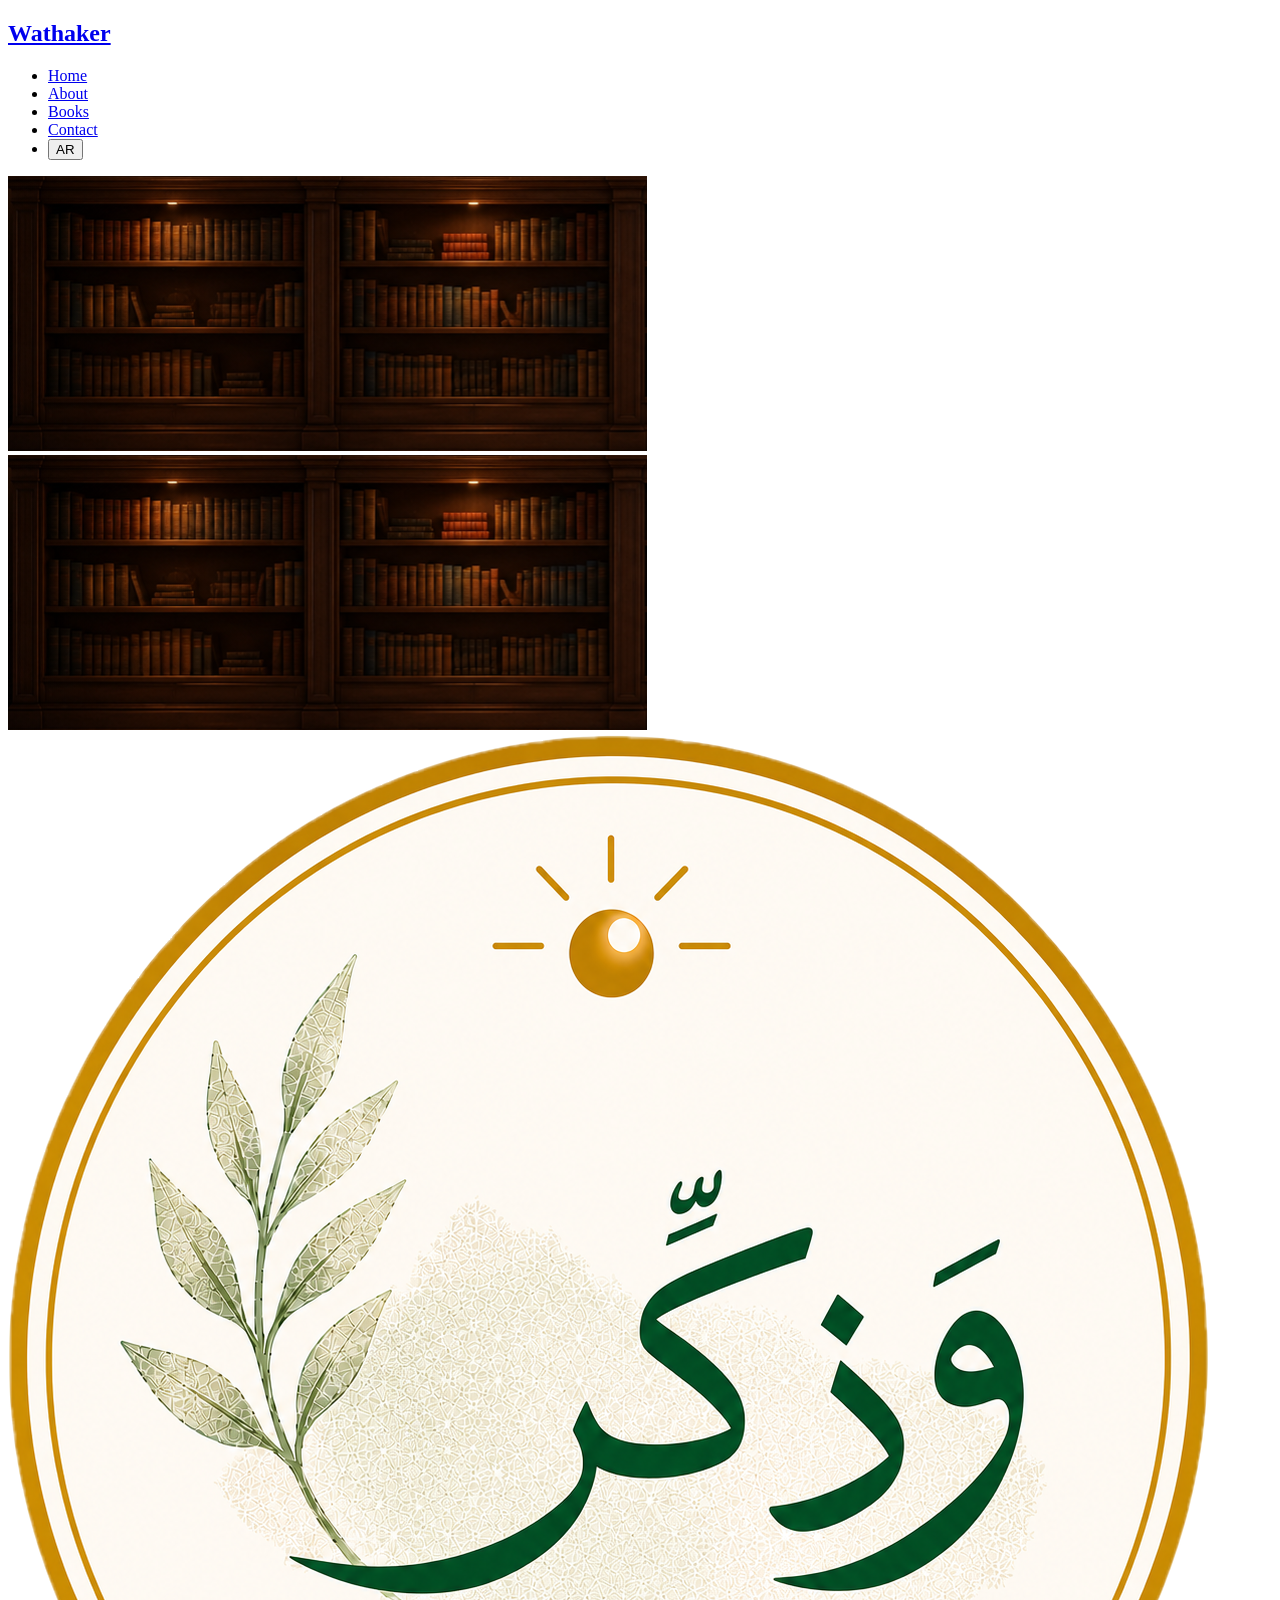
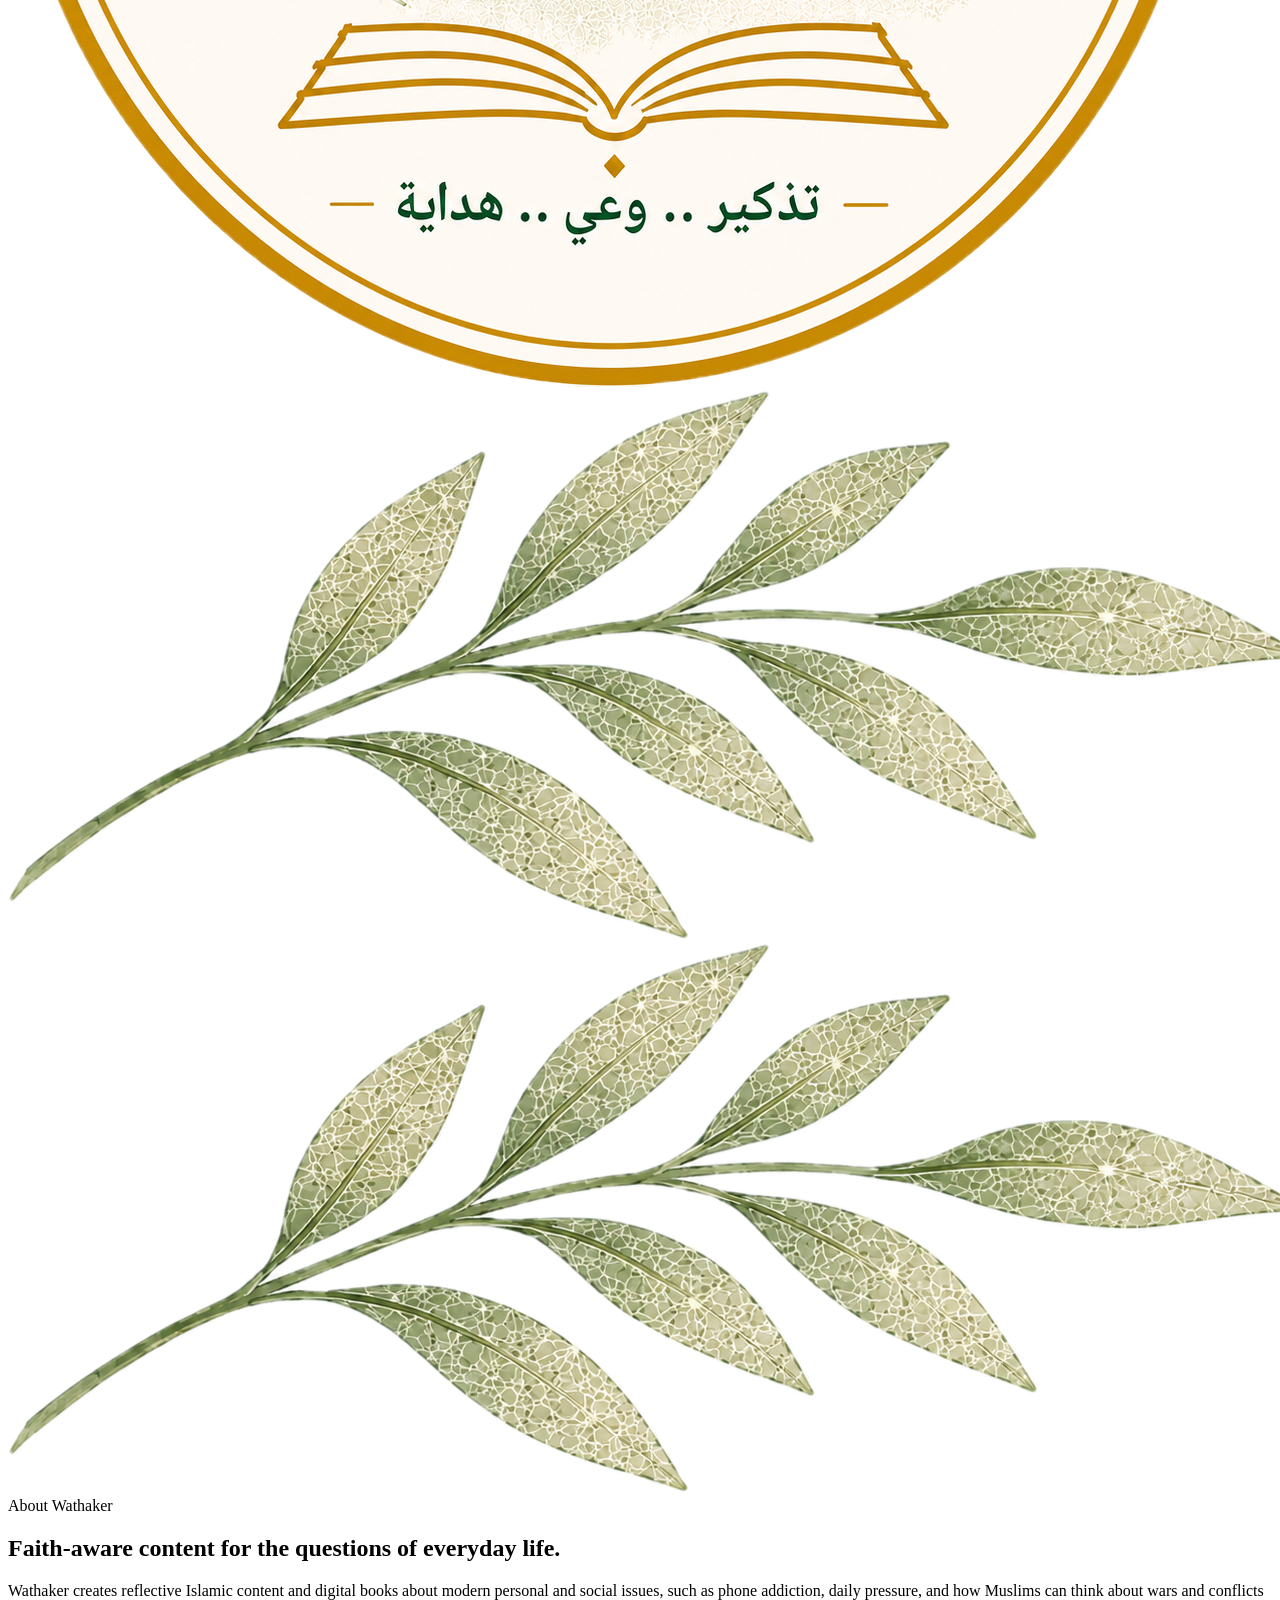
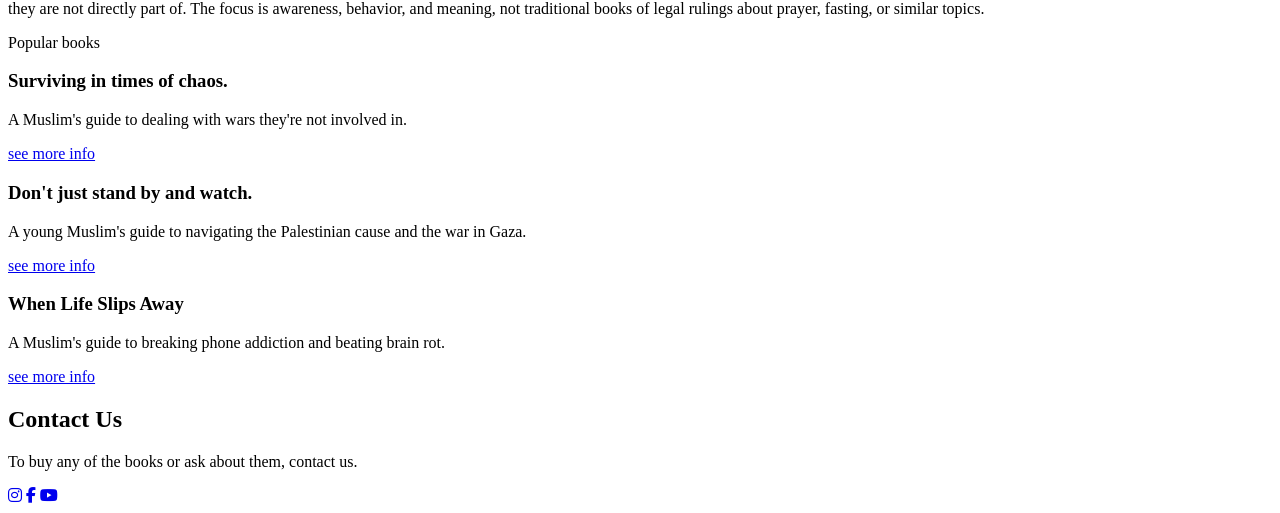
==== index.html @ 04c6cfa2 "Initial website upload" ====
<!doctype html>
<html lang="en">
  <head>
    <meta charset="UTF-8" />
    <meta name="viewport" content="width=device-width, initial-scale=1.0" />
    <link rel="icon" href="img/log.png" />
    <link
      rel="stylesheet"
      href="https://cdnjs.cloudflare.com/ajax/libs/font-awesome/6.5.2/css/all.min.css"
    />
    <link rel="stylesheet" href="main.css" />
    <title>Watheker</title>
  </head>
  <body>
    <header>
      <h2><a href="#home" class="logo">Wathaker</a></h2>
      <ul>
        <li><a href="#home" class="act" data-i18n="navHome">Home</a></li>
        <li><a href="#about" data-i18n="navAbout">About</a></li>
        <li><a href="#book" data-i18n="navBooks">Books</a></li>
        <li><a href="#contact" data-i18n="navContact">Contact</a></li>
        <li><button class="lang-toggle" type="button" data-language-toggle>AR</button></li>
      </ul>
    </header>
    <section class="main" id="home">
      <img src="img/book.png" id="book1" alt="" />
      <img src="img/book.png" id="book2" alt="" />
      <img src="img/log.png" id="logo" alt="" />
      <img src="img/olive1.png" id="top-olive" alt="" />
      <img src="img/olive1.png" id="bottom-olive" alt="" />
    </section>
    <main>
      <section id="about" class="about-section">
        <div class="about-heading">
          <span class="about-label" data-i18n="aboutLabel">About Wathaker</span>
          <h2 class="about-title" data-i18n="aboutTitle">
            Faith-aware content for the questions of everyday life.
          </h2>
        </div>

        <p class="about-text" data-i18n="aboutText">
          Wathaker creates reflective Islamic content and digital books about
          modern personal and social issues, such as phone addiction, daily
          pressure, and how Muslims can think about wars and conflicts they are
          not directly part of. The focus is awareness, behavior, and meaning,
          not traditional books of legal rulings about prayer, fasting, or
          similar topics.
        </p>
      </section>
    </main>
    <section class="book" id="book">
      <span class="small-title" data-i18n="popularBooks">Popular books</span>

      <div class="book-grid">
        <article class="book-card">
          <div>
            <h3 data-i18n="fetnahTitle">Surviving in times of chaos.</h3>
            <p data-i18n="fetnahDesc">
              A Muslim's guide to dealing with wars they're not involved in.
            </p>
            <p><a href="books_pages/fetnah.html" data-i18n="seeMore">see more info</a></p>
          </div>
        </article>

        <article class="book-card">
          <div>
            <h3 data-i18n="gazaTitle">Don't just stand by and watch.</h3>
            <p data-i18n="gazaDesc">
              A young Muslim's guide to navigating the Palestinian cause and the
              war in Gaza.
            </p>
            <p><a href="books_pages/gaza.html" data-i18n="seeMore">see more info</a></p>
          </div>
        </article>

        <article class="book-card">
          <div>
            <h3 data-i18n="brainrotTitle">When Life Slips Away</h3>
            <p data-i18n="brainrotDesc">
              A Muslim's guide to breaking phone addiction and beating brain
              rot.
            </p>
            <p><a href="books_pages/brainrot.html" data-i18n="seeMore">see more info</a></p>
          </div>
        </article>
      </div>
    </section>
    <section class="contact" id="contact">
      <article class="book-card contact-card">
        <div>
          <h2 data-i18n="contactTitle">Contact Us</h2>
          <p data-i18n="contactText">Have questions or feedback? We'd love to hear from you!</p>
        </div>

        <div class="social-links" aria-label="Social media links">
          <a href="https://www.instagram.com/wazaker_iman?utm_source=qr&igsh=ODM2MTJraXB1NGx4" aria-label="Instagram"><i class="fab fa-instagram"></i></a>
          <a href="https://www.facebook.com/wathaker.iman" aria-label="Facebook"><i class="fab fa-facebook-f"></i></a>
          <a href="https://youtube.com/@user-zz3hb2mn7e?si=3hh4Iv7lxDPbtGte" aria-label="YouTube"><i class="fab fa-youtube"></i></a>
        </div>
      </article>
    </section>
    <script src="i18n.js"></script>
    <script src="main.js"></script>
  </body>
</html>
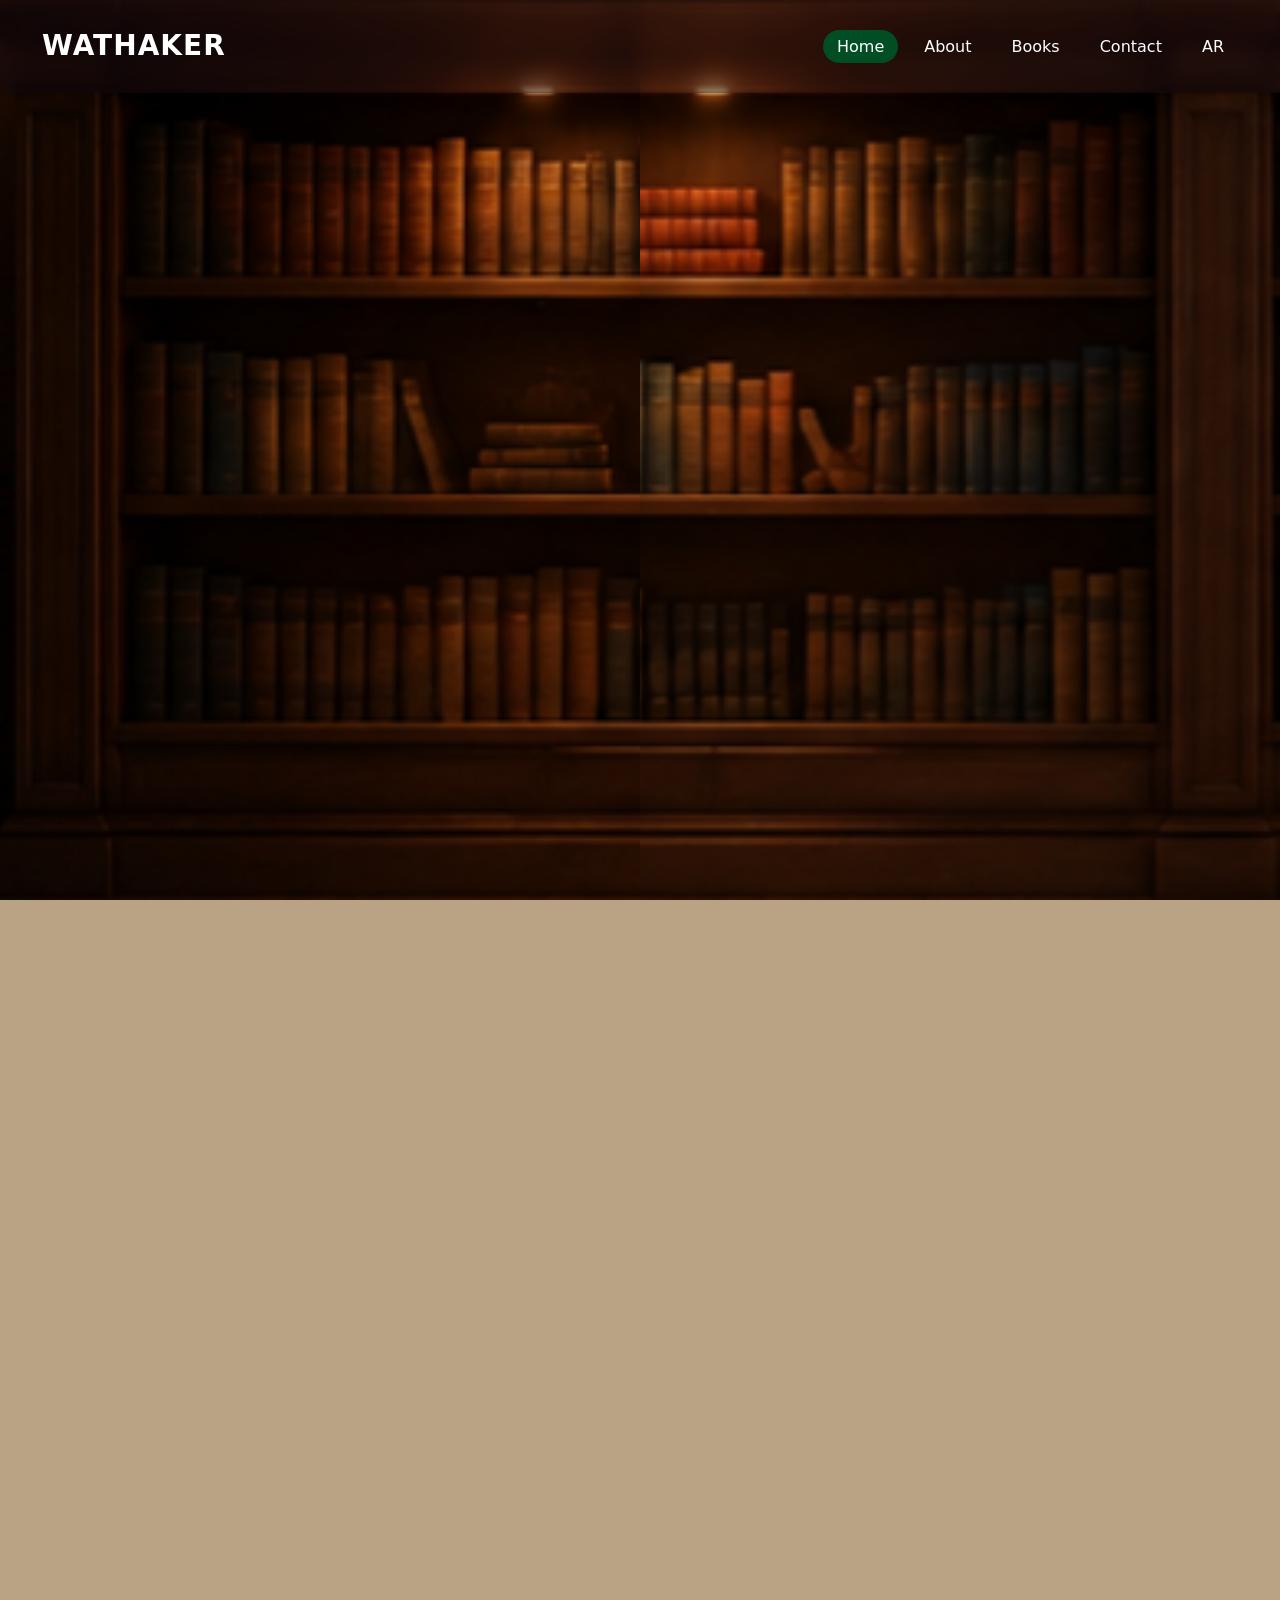
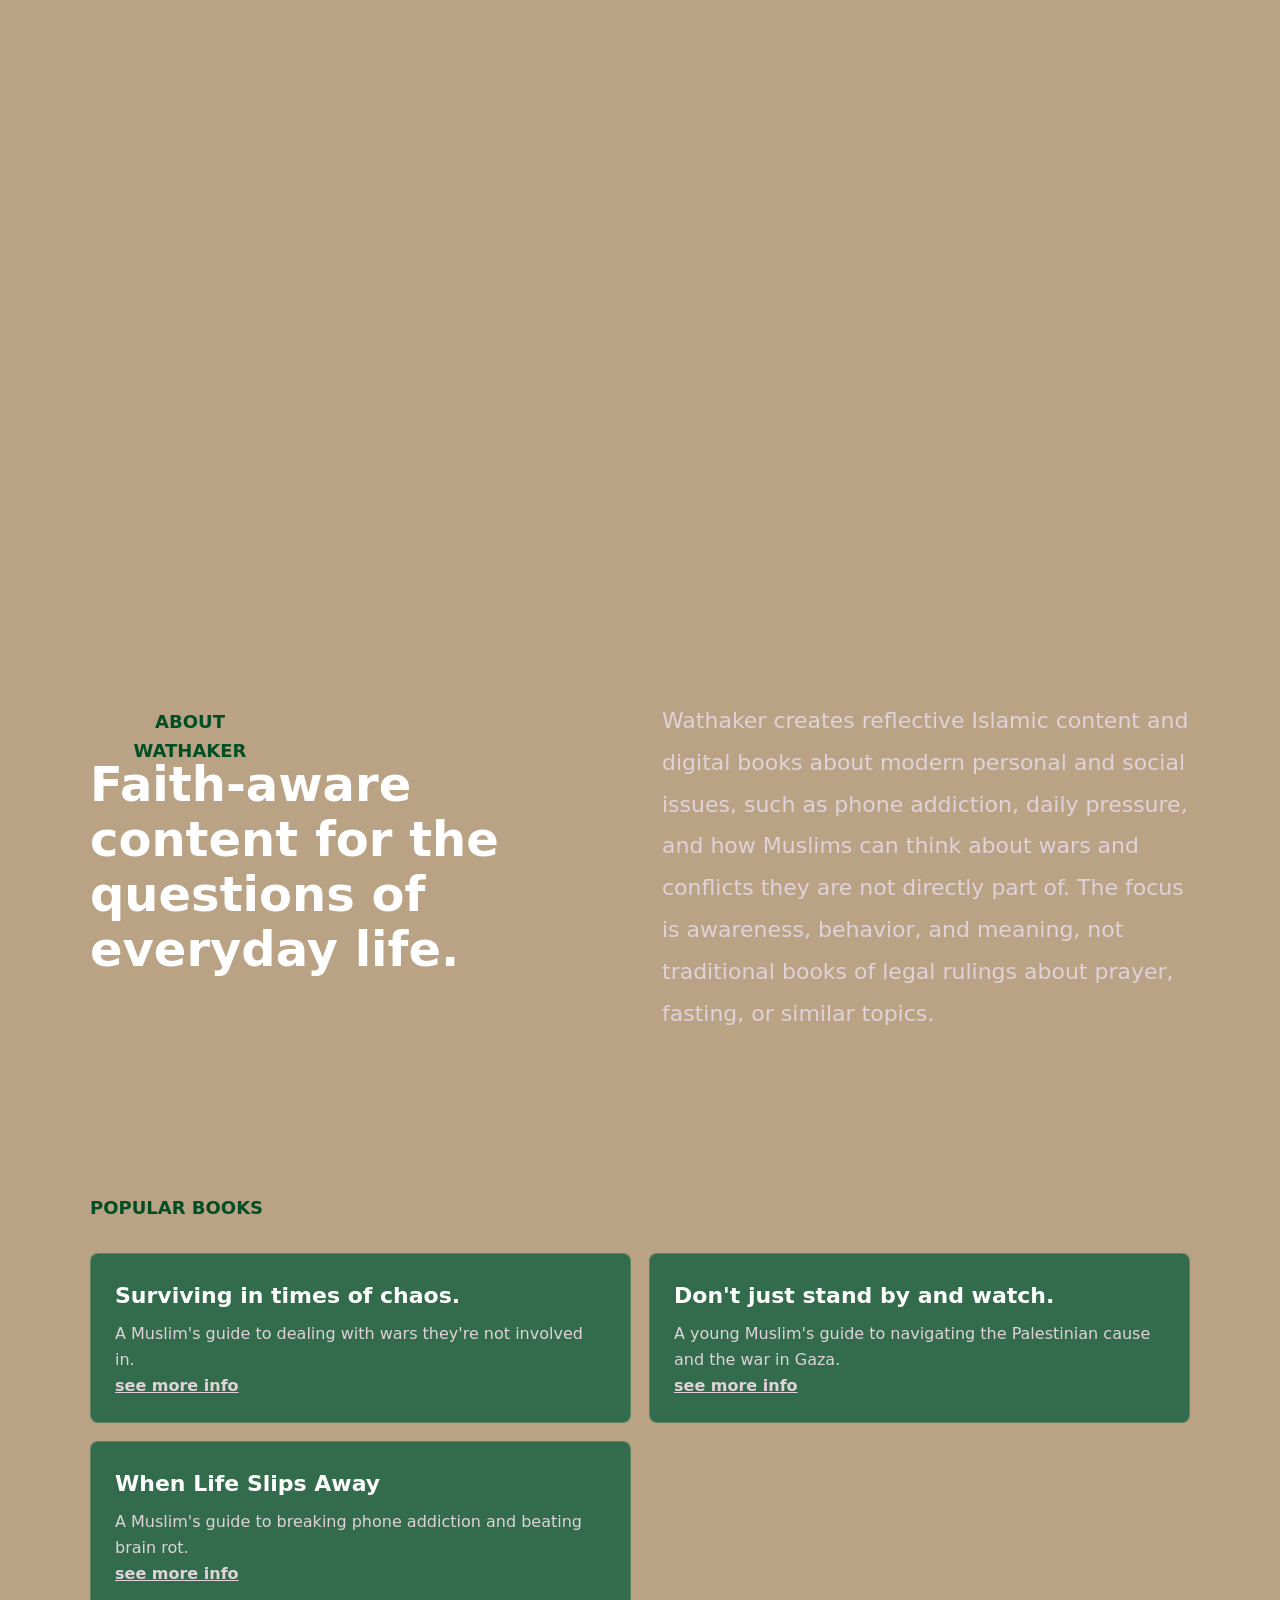
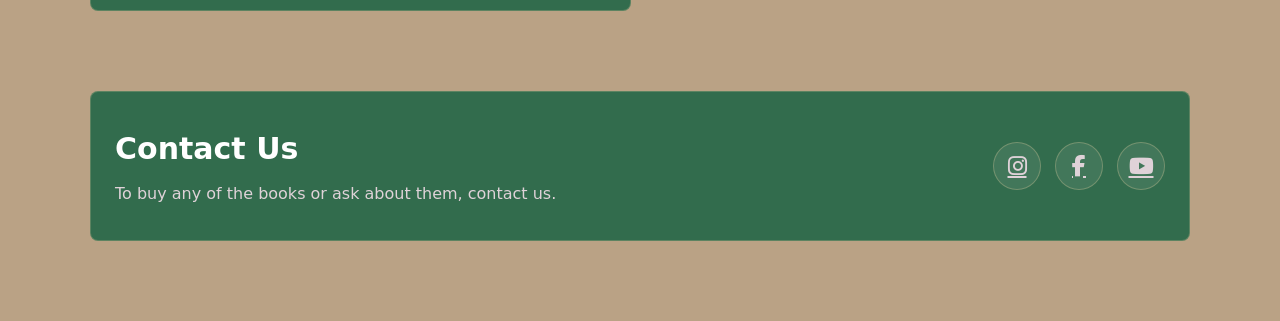
==== commit d849c64e: "Fix GitHub Pages asset paths" ====
--- a/index.html
+++ b/index.html
@@ -8,7 +8,7 @@
       rel="stylesheet"
       href="https://cdnjs.cloudflare.com/ajax/libs/font-awesome/6.5.2/css/all.min.css"
     />
-    <link rel="stylesheet" href="main.css" />
+    <link rel="stylesheet" href="index.css" />
     <title>Watheker</title>
   </head>
   <body>
@@ -100,6 +100,6 @@
       </article>
     </section>
     <script src="i18n.js"></script>
-    <script src="main.js"></script>
+    <script src="index.js"></script>
   </body>
 </html>
--- a/index.css
+++ b/index.css
@@ -0,0 +1,312 @@
+* {
+    margin: 0;
+    padding: 0;
+    box-sizing: border-box;
+}
+
+html {
+    scroll-behavior: smooth;
+}
+
+body {
+    background: #baa285;
+    color: white;
+    font-family: system-ui, Arial, sans-serif;
+    line-height: 1.6;
+}
+
+a {
+    text-decoration: none;
+    color: white;
+}
+
+header {
+    position: fixed;
+    top: 0;
+    left: 0;
+    width: 100%;
+    z-index: 100;
+    display: flex;
+    justify-content: space-between;
+    align-items: center;
+    padding: 24px 42px;
+    background: rgba(23, 14, 20, 0.35);
+    backdrop-filter: blur(10px);
+}
+
+header .logo {
+    font-size: 28px;
+    font-weight: 800;
+    text-transform: uppercase;
+    letter-spacing: 1px;
+}
+
+header ul {
+    display: flex;
+    justify-content: center;
+    align-items: center;
+    gap: 12px;
+    list-style: none;
+}
+
+header ul li a,
+.lang-toggle {
+    padding: 7px 14px;
+    border-radius: 999px;
+    transition: 0.25s;
+}
+
+header ul li a:hover,
+.lang-toggle:hover,
+.act {
+    background: #014e24;
+    color: white;
+}
+
+.lang-toggle {
+    border: 0;
+    background: transparent;
+    color: white;
+    font: inherit;
+    cursor: pointer;
+}
+
+.main {
+    position: relative;
+    height: 240vh;
+    overflow: hidden;
+    background: #baa285;
+}
+
+#book1,
+#book2 {
+    position: fixed;
+    top: 0;
+    z-index: 5;
+    width: 50%;
+    height: 100vh;
+    object-fit: cover;
+    display: block;
+    transition: transform 0.7s ease-out;
+}
+
+#book1 {
+    left: 0;
+    object-position: left center;
+}
+
+#book2 {
+    right: 0;
+    object-position: right center;
+}
+
+#top-olive,
+#bottom-olive,
+#logo {
+    position: fixed;
+    left: 50%;
+    z-index: 1;
+    transform: translateX(-50%);
+    display: block;
+    background: transparent;
+    pointer-events: none;
+    transition: opacity 0.2s ease;
+}
+
+#top-olive {
+    top: 125px;
+    width: min(320px, 58vw);
+    height: auto;
+}
+
+#logo {
+    top: 275px;
+    width: min(210px, 38vw);
+    height: auto;
+}
+
+#bottom-olive {
+    bottom: 20px;
+    width: min(320px, 58vw);
+    height: auto;
+}
+
+.hide-hero {
+    opacity: 0;
+    visibility: hidden;
+}
+
+.about-section {
+    width: min(1100px, calc(100% - 40px));
+    margin: 0 auto;
+    padding: 80px 0;
+    display: grid;
+    grid-template-columns: repeat(2, minmax(0, 1fr));
+    align-items: center;
+    gap: 44px;
+    text-align: left;
+}
+
+.about-label {
+    display: block;
+    margin-bottom: 10px;
+    margin-left:0px;
+    padding: 11px;
+    width: 200px;
+    height: 50px;
+    color: #014e24;
+    font-size: 18px;
+    font-weight: 700;
+    text-transform: uppercase;
+    text-align: center;
+    border-radius: 25px;
+   
+}
+
+.about-label:hover {
+    background: #014e24;
+        color: #dfd2d8;
+
+}
+
+.about-title {
+    font-size: clamp(30px, 5vw, 48px);
+    line-height: 1.15;
+}
+
+.about-text {
+    color: #dfd2d8;
+    margin-top: 60px;
+    font-size: 22px;
+    line-height: 1.9;
+}
+.about-text:hover {
+   scale: 1.05;
+    font-weight: 700;
+}
+
+.rtl .about-section {
+    text-align: right;
+}
+
+.rtl .about-label {
+    margin-right: 0;
+}
+
+.rtl .index-list {
+    padding-right: 24px;
+    padding-left: 0;
+}
+
+.rtl .book-card {
+    text-align: right;
+}
+
+.rtl .contact-card {
+    text-align: right;
+}
+.book {
+    width: min(1100px, calc(100% - 40px));
+    margin: 0 auto;
+    padding: 80px 0;
+}
+.small-title {
+    color: #014e24;
+    display: block;
+    font-weight: 700;
+    margin-bottom: 10px;
+    text-transform: uppercase;
+    font-size: 18px;
+}
+.book-card p,
+footer p {
+    color: #dfd2d8;
+}
+.book-grid {
+    display: grid;
+    grid-template-columns: repeat(2, 1fr);
+    gap: 18px;
+    margin-top: 30px;
+}
+
+.book-card {
+    min-height: 150px;
+    display: flex;
+    justify-content: space-between;
+    gap: 20px;
+    padding: 24px;
+    border: 1px solid rgba(246, 215, 167, 0.22);
+    border-radius: 8px;
+    background: #326c4d;
+}
+.book-card:hover {
+    background: #014e24;
+    scale: 1.05;
+    transition: 0.3s;
+}
+.book-card a {
+    color: #dfd2d8;
+    font-weight: 700;
+    text-decoration: underline;
+}
+
+.book-card h3 {
+    font-size: 22px;
+    margin-bottom: 8px;
+}
+
+.contact {
+    width: min(1100px, calc(100% - 40px));
+    margin: 0 auto;
+    padding: 0 0 80px;
+}
+
+.contact-card {
+    width: 100%;
+    align-items: center;
+}
+
+.contact-card h2 {
+    font-size: 30px;
+    margin-bottom: 8px;
+}
+
+.social-links {
+    display: flex;
+    align-items: center;
+    gap: 14px;
+}
+
+.social-links a {
+    width: 48px;
+    height: 48px;
+    display: flex;
+    align-items: center;
+    justify-content: center;
+    border: 1px solid rgba(246, 215, 167, 0.28);
+    border-radius: 50%;
+    background: rgba(255, 255, 255, 0.08);
+    color: #dfd2d8;
+    font-size: 22px;
+    transition: 0.25s;
+}
+
+.social-links a:hover {
+    background: #baa285;
+    color: #014e24;
+    transform: translateY(-3px);
+}
+
+@media (max-width: 768px) {
+    .about-section {
+        grid-template-columns: 1fr;
+        gap: 24px;
+        padding: 64px 0;
+    }
+
+    .contact-card {
+        flex-direction: column;
+        align-items: flex-start;
+    }
+}
+
